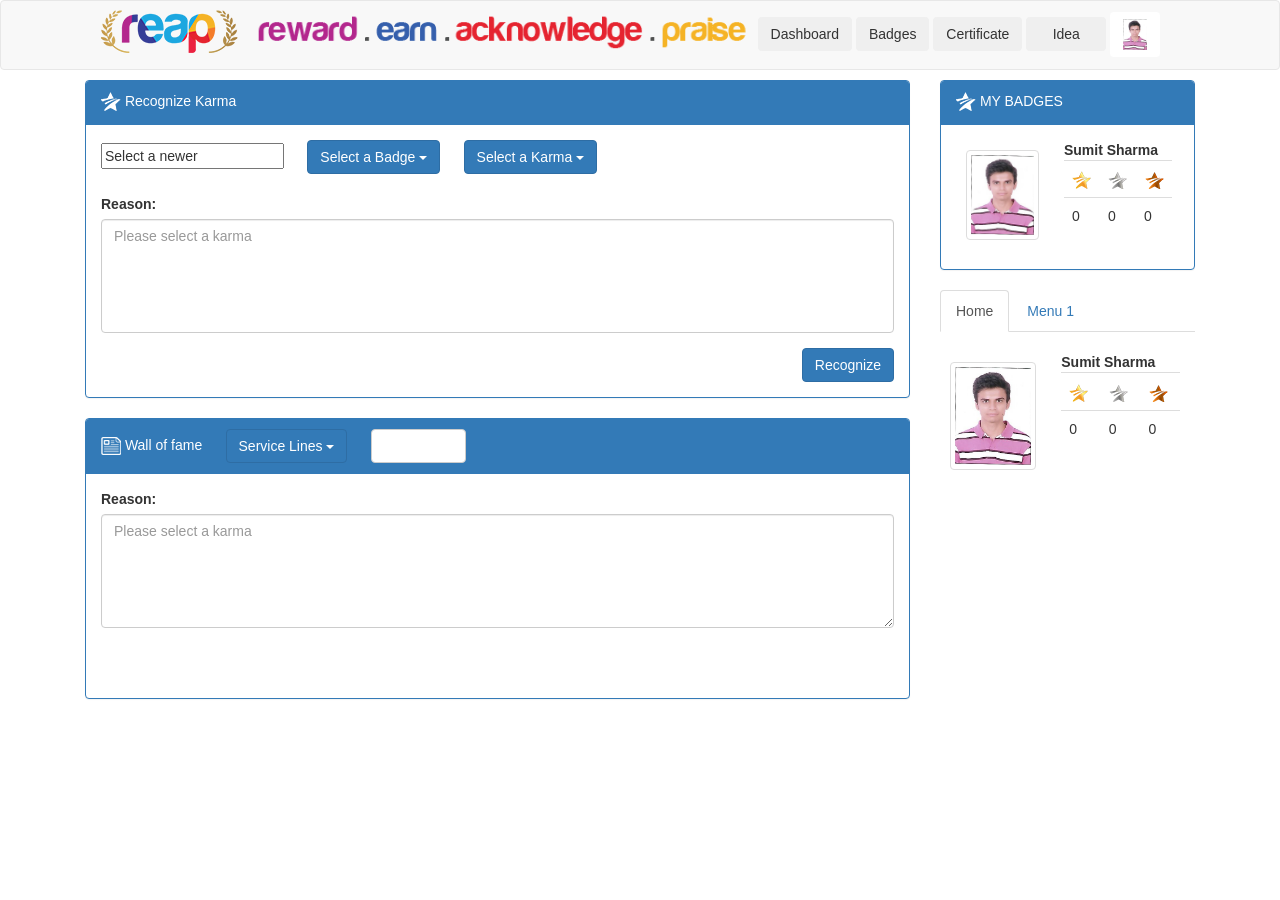
==== project work(akshay)/bootstrap.html @ 204e7e60 "done" ====
﻿<!DOCTYPE html>
<html lang="en">
<head>
  <title>Bootstrap Case</title>
  <meta charset="utf-8">
  <meta name="viewport" content="width=device-width, initial-scale=1">
  <link rel="stylesheet" href="css/bootstrap.min.css">
  <link rel="stylesheet" type="text/css" href="style.css" />
  <script src="jquery-2.2.0.min.js"></script>
  <script src="js/bootstrap.min.js"></script>
	<style type="text/css">
.style1 {
	float: left;
	margin-top: 11px;
	margin-bottom:12px;	
        }
.style2 {
	margin-left: 0px;
}
.pad {
padding:10px;
}
</style>
</head>
<body  >
      <nav class="navbar navbar-default" style="position:fixed;width:100%;" >
  <div class="container-fluid" >
    <!-- Brand and toggle get grouped for better mobile display -->
    <div class="style1" >
          <img style="max-width:150px;margin-left:80px; margin-top: -7px;"
             src="logo.png" class="style2"> &nbsp;
			 <img style="max-width:500px; margin-top: -7px;"
             src="reapo.png" width="604">
		  <button type="button" class="btn btn-secondary">Dashboard</button>
		  <button type="button" class="btn btn-secondary" style="margin-left:6;">
			Badges</button>
		  <button type="button" class="btn btn-secondary">Certificate</button>
		  <button type="button" class="btn btn-secondary" style="width: 80px">Idea</button>
	         <span class="dropdown" > 
<img src="sumit.png" class="img-thumbnail  btn  dropdown-toggle" data-toggle="dropdown" width="50" height="50"  >          
                    <ul class="dropdown-menu">
                         <li><a href="#">Home</a></li>
                         <li><a href="#">Buy</a></li>
                         <li><a href="#">sign out</a></li>
                     </ul>
                 </span>
	
    </div>
    </div>
    </nav>
    <br/><br/>
 
 
 
     <div class="container">
        
           <br/>&nbsp;&nbsp; <br/>
      
          <div class="col-md-9">
           <div class="panel panel-primary" >
               <div class="panel-heading">
                  <img src="badge.png"> Recognize Karma
			    </div>
                <div class="panel-body">
	               <input type="text" value="Select a newer" > 
	               <span class="dropdown">&nbsp;&nbsp;&nbsp;&nbsp;
	                     <button class="btn btn-primary dropdown-toggle" type="button" data-toggle="dropdown">Select a Badge
                            <span class="caret"></span></button>
                                 <ul class="dropdown-menu">
                                    <li><img src="gbadge.png"> (0)</li>
                                    <li><img src="sbadge.png"> (0)</li>
                                    <li><img src="bbadge.png"> (0)</li>
                                </ul>
	                        </span>
	                     <span class="dropdown">&nbsp;&nbsp;&nbsp;&nbsp;
	                         <button class="btn btn-primary dropdown-toggle" type="button" data-toggle="dropdown">Select a Karma
                             <span class="caret"></span></button>
                                   <ul class="dropdown-menu">
                                       <li>Extra Miler</li>
                                       <li>Knowledge Sharing</li>
                                       <li>Mentorship</li>
						               <li>Pat on the back</li>
						               <li>Customer Delight</li>
                                   </ul>
	                         </span> <br/><br/>
	                         <div class="form-group">
                                 <label for="comment">Reason:</label>
                                 <textarea class="form-control" rows="5" id="comment" placeholder="Please select a karma" style="resize:none;"></textarea>
                             </div>
		            		 <button type="button" class="btn btn-primary" style="float:right;">Recognize</button>            
                             </div>
							 
						</span>  
						
        	</div>
			
			  <div class="panel panel-primary" >
               <div class="panel-heading">
                  <img src="wicon.png"> Wall of fame
				  
	               <span class="dropdown">&nbsp;&nbsp;&nbsp;&nbsp;
	                     <button class="btn btn-primary dropdown-toggle" type="button" data-toggle="dropdown">Service Lines
                            <span class="caret"></span></button>
                                 <ul class="dropdown-menu">
                                    <li>Service Lines</li>
                                    <li>Analytics</li>
                                    <li>Analytics-SEA</li>
									<li>Digital Marketing</li>
									<li>Digital Marketing India</li>
                                </ul>
	                        </span>
	                     <span class="dropdown">&nbsp;&nbsp;&nbsp;&nbsp;
	                         <button class="btn btn-default dropdown-toggle" type="button" data-toggle="dropdown">Practices
                             <span class="caret"></span></button>
					     </span>		 
			    </div>
                <div class="panel-body">
	              
                                    
                                <div class="form-group">
                                 <label for="comment">Reason:</label>
                                 <textarea class="form-control" rows="5" id="comment" placeholder="Please select a karma"></textarea>
                             </div>

	                          <br/><br/>
	                        
							 
						</span>  
						
        	</div>
               
               </div>
        </div>
             <div class="col-md-3">
	          <div class="panel panel-primary">
              <div class="panel-heading"><img src="badge.png"> MY BADGES</div>
       <div class="panel-body">
	              <div class="col-md-5 pad">
				       <img src="sumit.png" class="img-thumbnail align-center" width="150" height="400" >
				  </div>
				  <div class="col-md-7">
				       <strong>Sumit Sharma</strong>
					    <table class="table">
							 <tr>
							     <td><img src="gbadge.png"></td>
								 <td><img src="sbadge.png"></td>
								 <td><img src="bbadge.png"></td>
							 </tr>
							 <tr>
							     <td>0</td>
								 <td>0</td>
								 <td>0</td>
							 </tr>
						</table>	 
				  </div>
	   </div>
     </div>
     
	   <ul class="nav nav-tabs">
    <li class="active"><a data-toggle="tab" href="#home">Home</a></li>
    <li><a data-toggle="tab" href="#menu1">Menu 1</a></li>    
  </ul>

  <div class="tab-content">
    <div id="home" class="tab-pane fade in active"><br/>
         <div class="col-md-5 pad">
				       <img src="sumit.png" class="img-thumbnail align-center" width="150" height="400" >
				  </div>
				  <div class="col-md-7">
				       <strong>Sumit Sharma</strong>
					    <table class="table">
							 <tr>
							     <td><img src="gbadge.png"></td>
								 <td><img src="sbadge.png"></td>
								 <td><img src="bbadge.png"></td>
							 </tr>
							 <tr>
							     <td>0</td>
								 <td>0</td>
								 <td>0</td>
							 </tr>
						</table>	 
				  </div>
    </div>
    <div id="menu1" class="tab-pane fade">
      <h3>IDEAS</h3>
      <p>Ut enim ad minim veniam, quis nostrud exercitation ullamco laboris nisi ut aliquip ex ea commodo consequat.</p>
    </div>
   
    
  </div>




	 </div>
     
            </div>
     




    
          
</body>
</html>
---- project work(akshay)/style.css ----
.mydrop{
 display:inline;
}
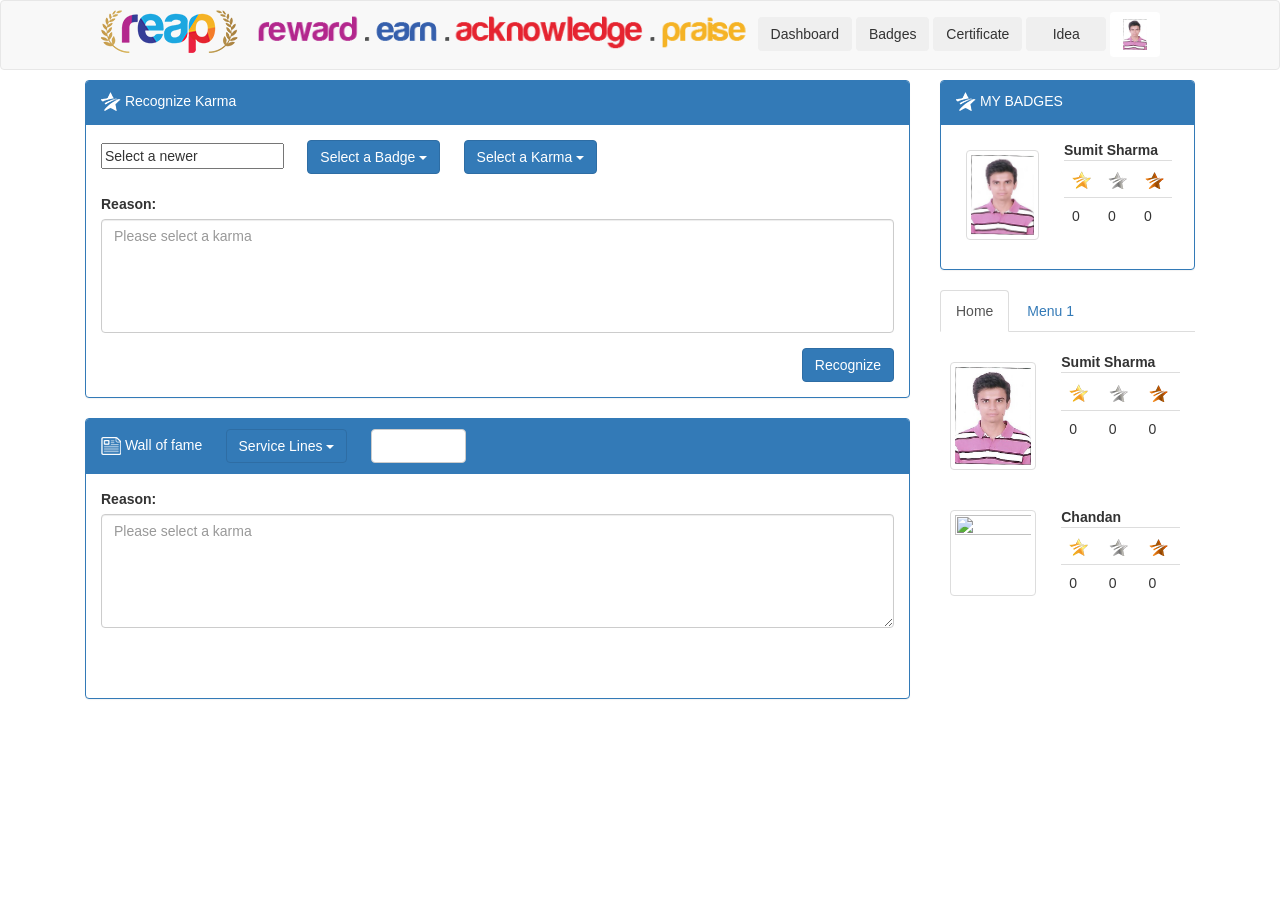
==== commit ff95f0e3: "new" ====
--- a/project work(akshay)/bootstrap.html
+++ b/project work(akshay)/bootstrap.html
@@ -152,7 +152,8 @@
 								 <td>0</td>
 							 </tr>
 						</table>	 
-				  </div>
+				  </div><br/>
+				  
 	   </div>
      </div>
      
@@ -164,7 +165,8 @@
   <div class="tab-content">
     <div id="home" class="tab-pane fade in active"><br/>
          <div class="col-md-5 pad">
-				       <img src="sumit.png" class="img-thumbnail align-center" width="150" height="400" >
+				       <img src="sumit.png" class="img-thumbnail" width="150" height="150" ><br/> <br/><br/> 
+					   <img src="cpic.jpg" class="img-thumbnail img-rounded" width="150" height="150" >
 				  </div>
 				  <div class="col-md-7">
 				       <strong>Sumit Sharma</strong>
@@ -179,8 +181,22 @@
 								 <td>0</td>
 								 <td>0</td>
 							 </tr>
-						</table>	 
+						</table>	<br/> <br/>
+                        <strong>Chandan</strong>
+					    <table class="table">
+							 <tr>
+							     <td><img src="gbadge.png"></td>
+								 <td><img src="sbadge.png"></td>
+								 <td><img src="bbadge.png"></td>
+							 </tr>
+							 <tr>
+							     <td>0</td>
+								 <td>0</td>
+								 <td>0</td>
+							 </tr>
+						</table>	 						
 				  </div>
+				  
     </div>
     <div id="menu1" class="tab-pane fade">
       <h3>IDEAS</h3>
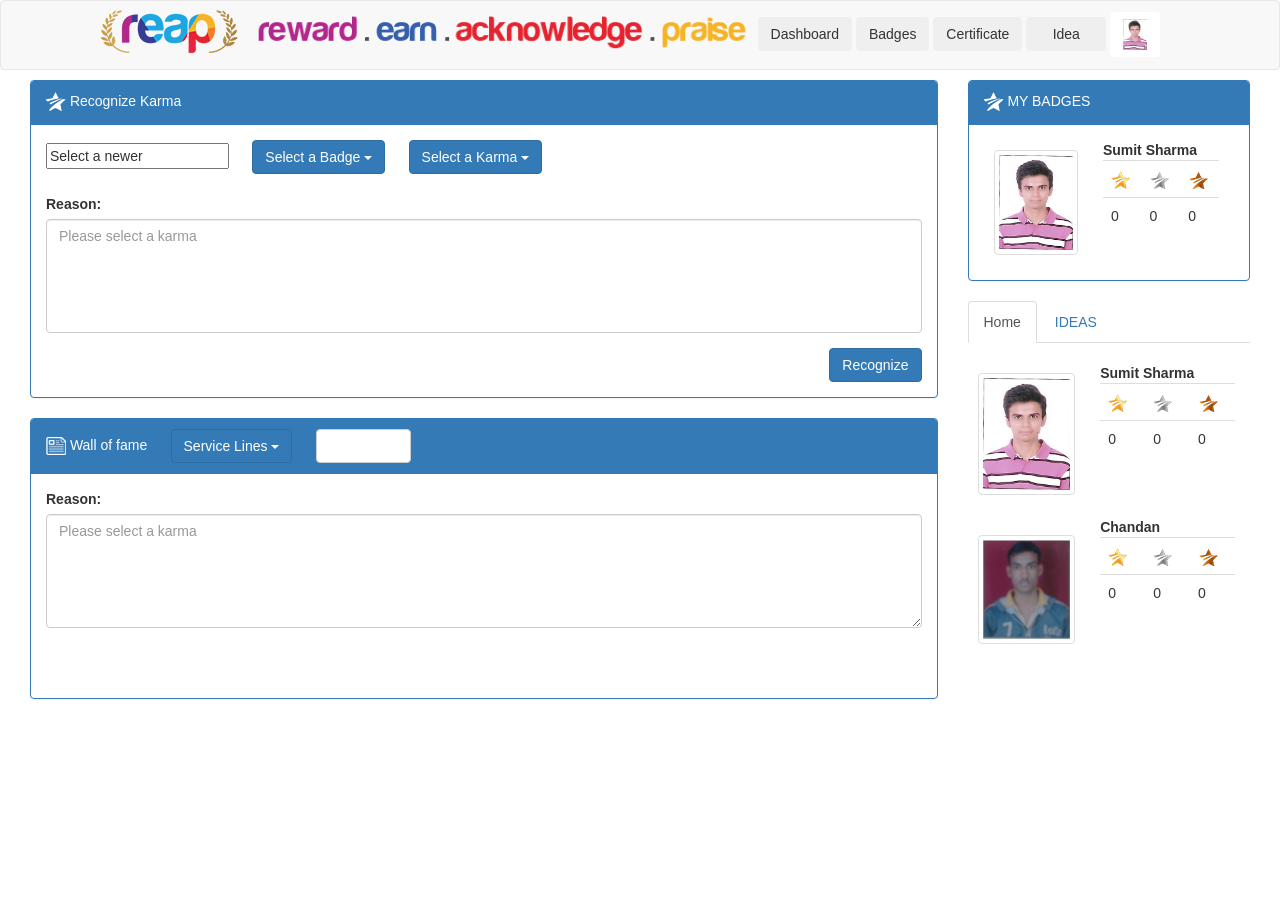
==== commit 73e21823: "file" ====
--- a/project work(akshay)/bootstrap.html
+++ b/project work(akshay)/bootstrap.html
@@ -22,7 +22,7 @@
 }
 </style>
 </head>
-<body  >
+<body  > 
       <nav class="navbar navbar-default" style="position:fixed;width:100%;" >
   <div class="container-fluid" >
     <!-- Brand and toggle get grouped for better mobile display -->
@@ -52,7 +52,7 @@
  
  
  
-     <div class="container">
+     <div class="container-fluid">
         
            <br/>&nbsp;&nbsp; <br/>
       
@@ -159,10 +159,10 @@
      
 	   <ul class="nav nav-tabs">
     <li class="active"><a data-toggle="tab" href="#home">Home</a></li>
-    <li><a data-toggle="tab" href="#menu1">Menu 1</a></li>    
+    <li><a data-toggle="tab" href="#menu1">IDEAS</a></li>    
   </ul>
 
-  <div class="tab-content">
+  <div class="tab-content" >
     <div id="home" class="tab-pane fade in active"><br/>
          <div class="col-md-5 pad">
 				       <img src="sumit.png" class="img-thumbnail" width="150" height="150" ><br/> <br/><br/> 
@@ -199,8 +199,8 @@
 				  
     </div>
     <div id="menu1" class="tab-pane fade">
-      <h3>IDEAS</h3>
-      <p>Ut enim ad minim veniam, quis nostrud exercitation ullamco laboris nisi ut aliquip ex ea commodo consequat.</p>
+      
+      
     </div>
    
     
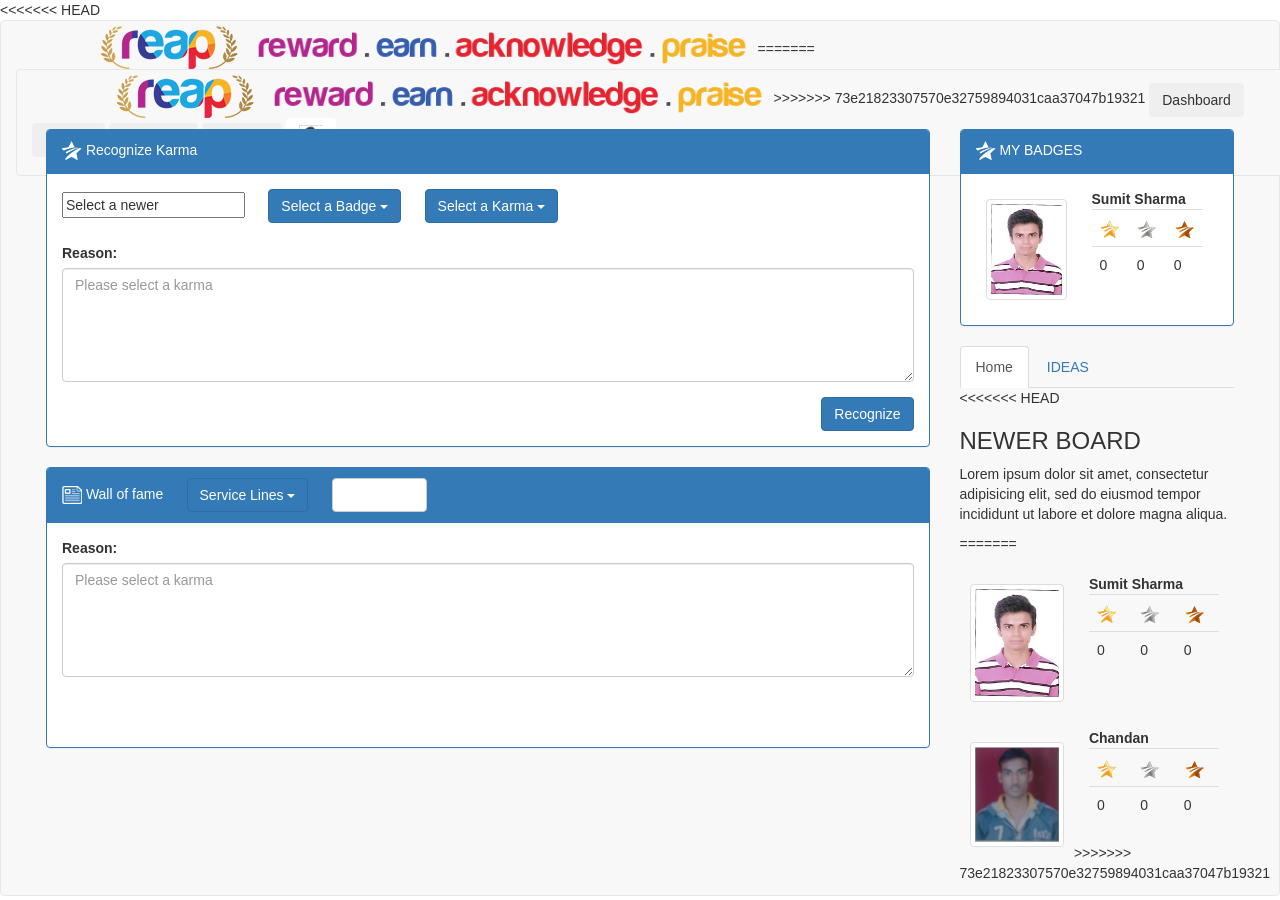
==== commit c29c3d23: "great" ====
--- a/project work(akshay)/bootstrap.html
+++ b/project work(akshay)/bootstrap.html
@@ -22,6 +22,15 @@
 }
 </style>
 </head>
+<<<<<<< HEAD
+<body  >
+ <nav class="navbar navbar-default" style="position:fixed;width:100%;" >
+    <div class="container-fluid" >
+       <!-- Brand and toggle get grouped for better mobile display -->
+          <div class="style1" >
+             <img style="max-width:150px;margin-left:80px; margin-top: -7px;"src="logo.png" class="style2"> &nbsp;
+	     <img style="max-width:500px; margin-top: -7px;" src="reapo.png" width="604">
+=======
 <body  > 
       <nav class="navbar navbar-default" style="position:fixed;width:100%;" >
   <div class="container-fluid" >
@@ -31,22 +40,22 @@
              src="logo.png" class="style2"> &nbsp;
 			 <img style="max-width:500px; margin-top: -7px;"
              src="reapo.png" width="604">
+>>>>>>> 73e21823307570e32759894031caa37047b19321
 		  <button type="button" class="btn btn-secondary">Dashboard</button>
-		  <button type="button" class="btn btn-secondary" style="margin-left:6;">
-			Badges</button>
+		  <button type="button" class="btn btn-secondary" style="margin-left:6;">Badges</button>
 		  <button type="button" class="btn btn-secondary">Certificate</button>
 		  <button type="button" class="btn btn-secondary" style="width: 80px">Idea</button>
 	         <span class="dropdown" > 
-<img src="sumit.png" class="img-thumbnail  btn  dropdown-toggle" data-toggle="dropdown" width="50" height="50"  >          
+                    <img src="sumit.png" class="img-thumbnail  btn  dropdown-toggle" data-toggle="dropdown" width="50" height="50"  >          
                     <ul class="dropdown-menu">
                          <li><a href="#">Home</a></li>
                          <li><a href="#">Buy</a></li>
                          <li><a href="#">sign out</a></li>
-                     </ul>
+                    </ul>
                  </span>
 	
-    </div>
-    </div>
+         </div>
+      </div>
     </nav>
     <br/><br/>
  
@@ -85,7 +94,7 @@
 	                         </span> <br/><br/>
 	                         <div class="form-group">
                                  <label for="comment">Reason:</label>
-                                 <textarea class="form-control" rows="5" id="comment" placeholder="Please select a karma" style="resize:none;"></textarea>
+                                 <textarea class="form-control" rows="5" id="comment" placeholder="Please select a karma"></textarea>
                              </div>
 		            		 <button type="button" class="btn btn-primary" style="float:right;">Recognize</button>            
                              </div>
@@ -162,6 +171,12 @@
     <li><a data-toggle="tab" href="#menu1">IDEAS</a></li>    
   </ul>
 
+<<<<<<< HEAD
+  <div class="tab-content">
+    <div id="home" class="tab-pane fade in active">
+      <h3>NEWER BOARD</h3>
+      <p>Lorem ipsum dolor sit amet, consectetur adipisicing elit, sed do eiusmod tempor incididunt ut labore et dolore magna aliqua.</p>
+=======
   <div class="tab-content" >
     <div id="home" class="tab-pane fade in active"><br/>
          <div class="col-md-5 pad">
@@ -197,6 +212,7 @@
 						</table>	 						
 				  </div>
 				  
+>>>>>>> 73e21823307570e32759894031caa37047b19321
     </div>
     <div id="menu1" class="tab-pane fade">
       
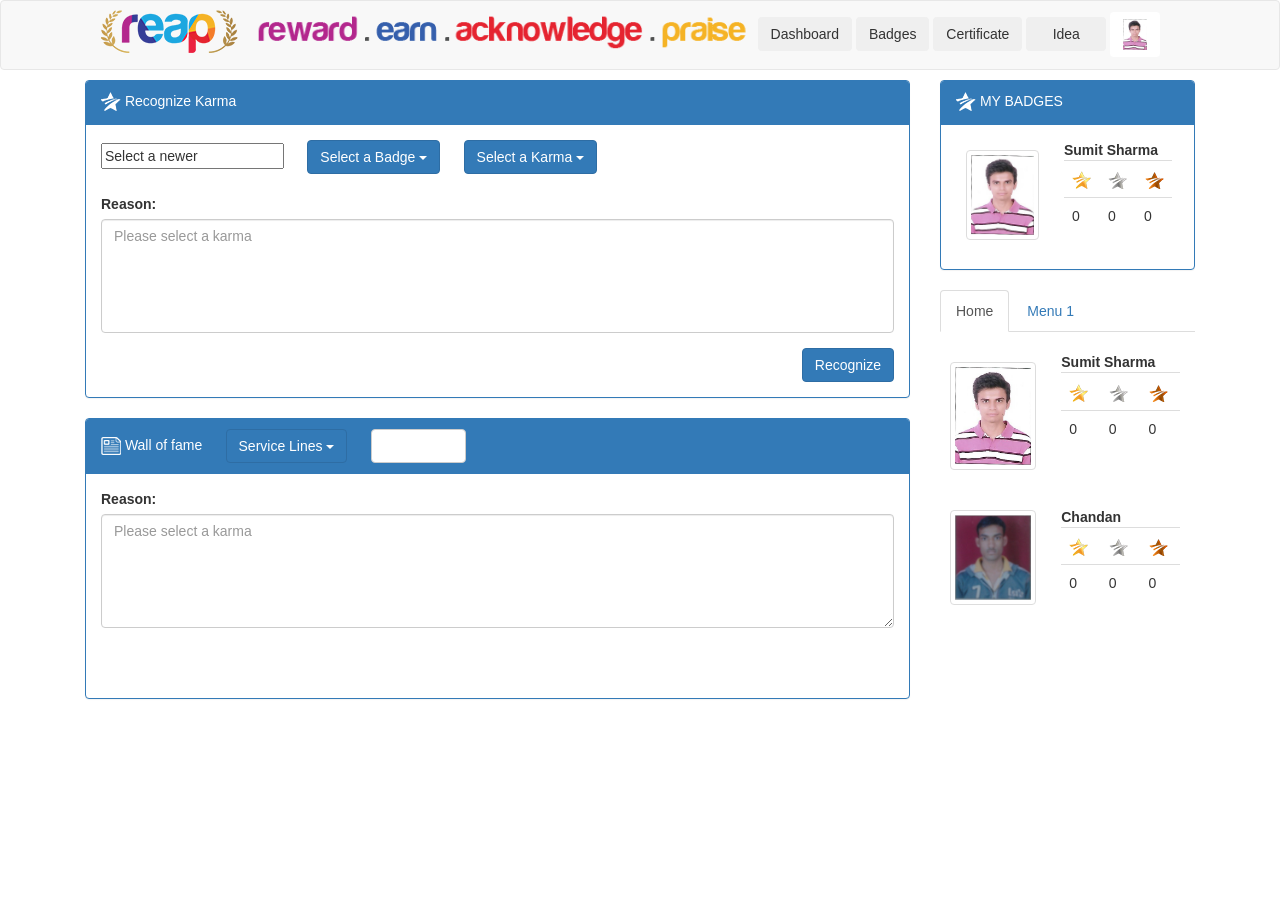
==== commit 0969e4c9: "ch" ====
--- a/project work(akshay)/bootstrap.html
+++ b/project work(akshay)/bootstrap.html
@@ -22,16 +22,7 @@
 }
 </style>
 </head>
-<<<<<<< HEAD
 <body  >
- <nav class="navbar navbar-default" style="position:fixed;width:100%;" >
-    <div class="container-fluid" >
-       <!-- Brand and toggle get grouped for better mobile display -->
-          <div class="style1" >
-             <img style="max-width:150px;margin-left:80px; margin-top: -7px;"src="logo.png" class="style2"> &nbsp;
-	     <img style="max-width:500px; margin-top: -7px;" src="reapo.png" width="604">
-=======
-<body  > 
       <nav class="navbar navbar-default" style="position:fixed;width:100%;" >
   <div class="container-fluid" >
     <!-- Brand and toggle get grouped for better mobile display -->
@@ -40,32 +31,32 @@
              src="logo.png" class="style2"> &nbsp;
 			 <img style="max-width:500px; margin-top: -7px;"
              src="reapo.png" width="604">
->>>>>>> 73e21823307570e32759894031caa37047b19321
 		  <button type="button" class="btn btn-secondary">Dashboard</button>
-		  <button type="button" class="btn btn-secondary" style="margin-left:6;">Badges</button>
+		  <button type="button" class="btn btn-secondary" style="margin-left:6;">
+			Badges</button>
 		  <button type="button" class="btn btn-secondary">Certificate</button>
 		  <button type="button" class="btn btn-secondary" style="width: 80px">Idea</button>
 	         <span class="dropdown" > 
-                    <img src="sumit.png" class="img-thumbnail  btn  dropdown-toggle" data-toggle="dropdown" width="50" height="50"  >          
+<img src="sumit.png" class="img-thumbnail  btn  dropdown-toggle" data-toggle="dropdown" width="50" height="50"  >          
                     <ul class="dropdown-menu">
                          <li><a href="#">Home</a></li>
                          <li><a href="#">Buy</a></li>
                          <li><a href="#">sign out</a></li>
-                    </ul>
+                     </ul>
                  </span>
 	
-         </div>
-      </div>
+    </div>
+    </div>
     </nav>
     <br/><br/>
  
  
  
-     <div class="container-fluid">
+     <div class="container">
         
            <br/>&nbsp;&nbsp; <br/>
       
-          <div class="col-md-9">
+          <div class="col-md-9" style="left: 0px; top: 0px">
            <div class="panel panel-primary" >
                <div class="panel-heading">
                   <img src="badge.png"> Recognize Karma
@@ -94,12 +85,12 @@
 	                         </span> <br/><br/>
 	                         <div class="form-group">
                                  <label for="comment">Reason:</label>
-                                 <textarea class="form-control" rows="5" id="comment" placeholder="Please select a karma"></textarea>
+                                 <textarea class="form-control" rows="5" id="comment" placeholder="Please select a karma" style="resize:none;"></textarea>
                              </div>
 		            		 <button type="button" class="btn btn-primary" style="float:right;">Recognize</button>            
                              </div>
 							 
-						</span>  
+				
 						
         	</div>
 			
@@ -107,7 +98,9 @@
                <div class="panel-heading">
                   <img src="wicon.png"> Wall of fame
 				  
-	               <span class="dropdown">&nbsp;&nbsp;&nbsp;&nbsp;
+	               
+	               <span >&nbsp;&nbsp;&nbsp;&nbsp;
+	               
 	                     <button class="btn btn-primary dropdown-toggle" type="button" data-toggle="dropdown">Service Lines
                             <span class="caret"></span></button>
                                  <ul class="dropdown-menu">
@@ -140,6 +133,7 @@
                
                </div>
         </div>
+
              <div class="col-md-3">
 	          <div class="panel panel-primary">
               <div class="panel-heading"><img src="badge.png"> MY BADGES</div>
@@ -168,16 +162,10 @@
      
 	   <ul class="nav nav-tabs">
     <li class="active"><a data-toggle="tab" href="#home">Home</a></li>
-    <li><a data-toggle="tab" href="#menu1">IDEAS</a></li>    
+    <li><a data-toggle="tab" href="#menu1">Menu 1</a></li>    
   </ul>
 
-<<<<<<< HEAD
   <div class="tab-content">
-    <div id="home" class="tab-pane fade in active">
-      <h3>NEWER BOARD</h3>
-      <p>Lorem ipsum dolor sit amet, consectetur adipisicing elit, sed do eiusmod tempor incididunt ut labore et dolore magna aliqua.</p>
-=======
-  <div class="tab-content" >
     <div id="home" class="tab-pane fade in active"><br/>
          <div class="col-md-5 pad">
 				       <img src="sumit.png" class="img-thumbnail" width="150" height="150" ><br/> <br/><br/> 
@@ -212,11 +200,10 @@
 						</table>	 						
 				  </div>
 				  
->>>>>>> 73e21823307570e32759894031caa37047b19321
     </div>
     <div id="menu1" class="tab-pane fade">
-      
-      
+      <h3>IDEAS</h3>
+      <p>Ut enim ad minim veniam, quis nostrud exercitation ullamco laboris nisi ut aliquip ex ea commodo consequat.</p>
     </div>
    
     
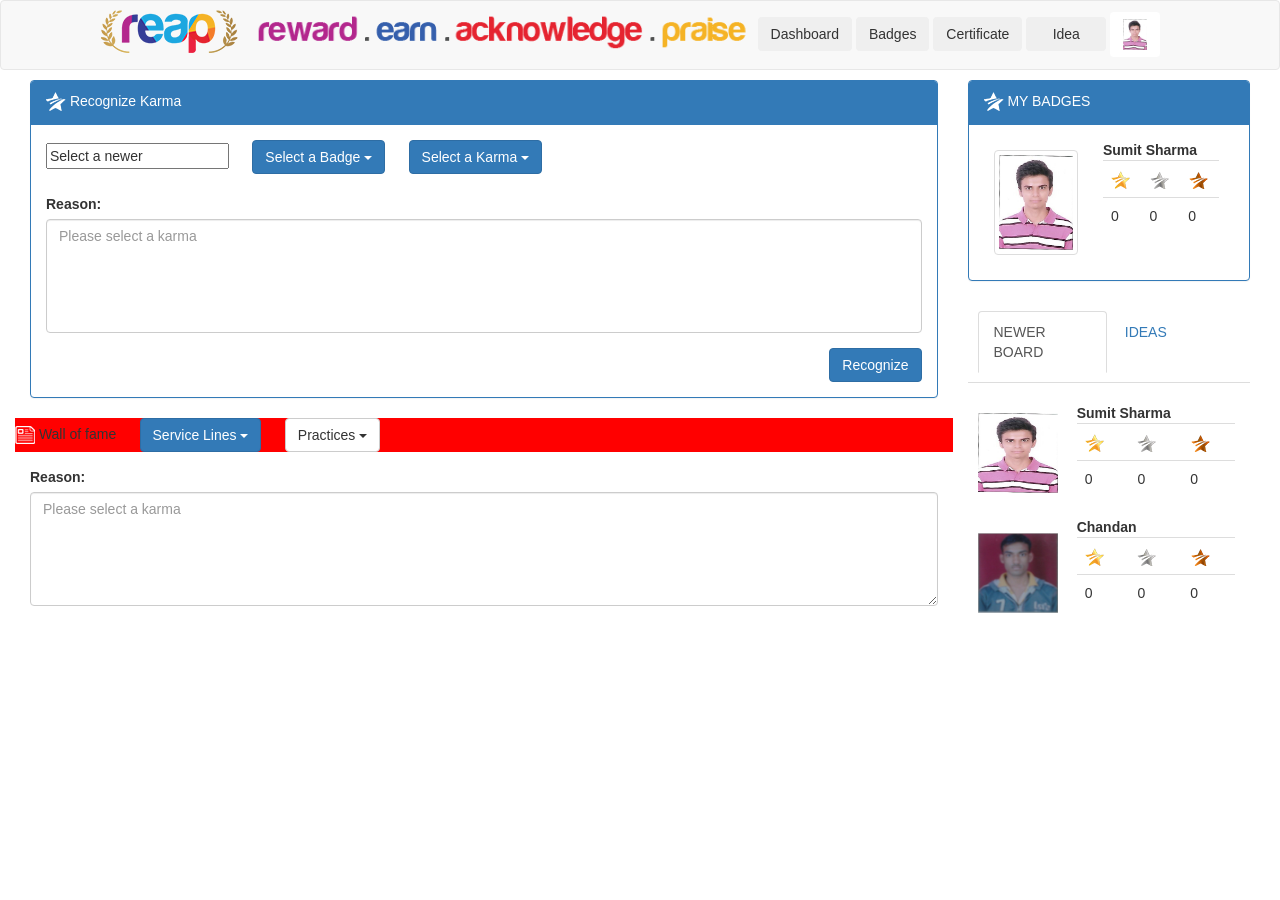
==== commit 3ac0bda1: "panel 4" ====
--- a/project work(akshay)/bootstrap.html
+++ b/project work(akshay)/bootstrap.html
@@ -22,7 +22,7 @@
 }
 </style>
 </head>
-<body  >
+<body  > 
       <nav class="navbar navbar-default" style="position:fixed;width:100%;" >
   <div class="container-fluid" >
     <!-- Brand and toggle get grouped for better mobile display -->
@@ -52,11 +52,11 @@
  
  
  
-     <div class="container">
+     <div class="container-fluid">
         
            <br/>&nbsp;&nbsp; <br/>
       
-          <div class="col-md-9" style="left: 0px; top: 0px">
+          <div class="col-md-9">
            <div class="panel panel-primary" >
                <div class="panel-heading">
                   <img src="badge.png"> Recognize Karma
@@ -90,17 +90,16 @@
 		            		 <button type="button" class="btn btn-primary" style="float:right;">Recognize</button>            
                              </div>
 							 
-				
+						</span>  
 						
         	</div>
 			
-			  <div class="panel panel-primary" >
-               <div class="panel-heading">
+			  <div class="row" >
+			     <div style="background-color:red">
+              
                   <img src="wicon.png"> Wall of fame
 				  
-	               
-	               <span >&nbsp;&nbsp;&nbsp;&nbsp;
-	               
+	               <span class="dropdown">&nbsp;&nbsp;&nbsp;&nbsp;
 	                     <button class="btn btn-primary dropdown-toggle" type="button" data-toggle="dropdown">Service Lines
                             <span class="caret"></span></button>
                                  <ul class="dropdown-menu">
@@ -114,7 +113,8 @@
 	                     <span class="dropdown">&nbsp;&nbsp;&nbsp;&nbsp;
 	                         <button class="btn btn-default dropdown-toggle" type="button" data-toggle="dropdown">Practices
                              <span class="caret"></span></button>
-					     </span>		 
+					     </span>
+                     </div						 
 			    </div>
                 <div class="panel-body">
 	              
@@ -133,7 +133,6 @@
                
                </div>
         </div>
-
              <div class="col-md-3">
 	          <div class="panel panel-primary">
               <div class="panel-heading"><img src="badge.png"> MY BADGES</div>
@@ -160,18 +159,18 @@
 	   </div>
      </div>
      
-	   <ul class="nav nav-tabs">
-    <li class="active"><a data-toggle="tab" href="#home">Home</a></li>
-    <li><a data-toggle="tab" href="#menu1">Menu 1</a></li>    
+	   <ul class="nav nav-tabs" style="padding:10px;">
+    <li class="active nav-tab-li" style="width:50%;"><a data-toggle="tab" href="#home">NEWER BOARD</a></li>
+    <li  style="width:50%;"><a data-toggle="tab" href="#menu1">IDEAS</a></li>    
   </ul>
 
-  <div class="tab-content">
+  <div class="tab-content" >
     <div id="home" class="tab-pane fade in active"><br/>
-         <div class="col-md-5 pad">
-				       <img src="sumit.png" class="img-thumbnail" width="150" height="150" ><br/> <br/><br/> 
-					   <img src="cpic.jpg" class="img-thumbnail img-rounded" width="150" height="150" >
+         <div class="col-md-4 pad">
+				       <img src="sumit.png" class="profile-pic" width="80" height="80" ><br/> <br/><br/> 
+					   <img src="cpic.jpg" class="profile-pic" width="80" height="80" >
 				  </div>
-				  <div class="col-md-7">
+				  <div class="col-md-8">
 				       <strong>Sumit Sharma</strong>
 					    <table class="table">
 							 <tr>
@@ -184,7 +183,7 @@
 								 <td>0</td>
 								 <td>0</td>
 							 </tr>
-						</table>	<br/> <br/>
+						</table>	
                         <strong>Chandan</strong>
 					    <table class="table">
 							 <tr>
@@ -202,8 +201,8 @@
 				  
     </div>
     <div id="menu1" class="tab-pane fade">
-      <h3>IDEAS</h3>
-      <p>Ut enim ad minim veniam, quis nostrud exercitation ullamco laboris nisi ut aliquip ex ea commodo consequat.</p>
+      contents to be added
+      
     </div>
    
     
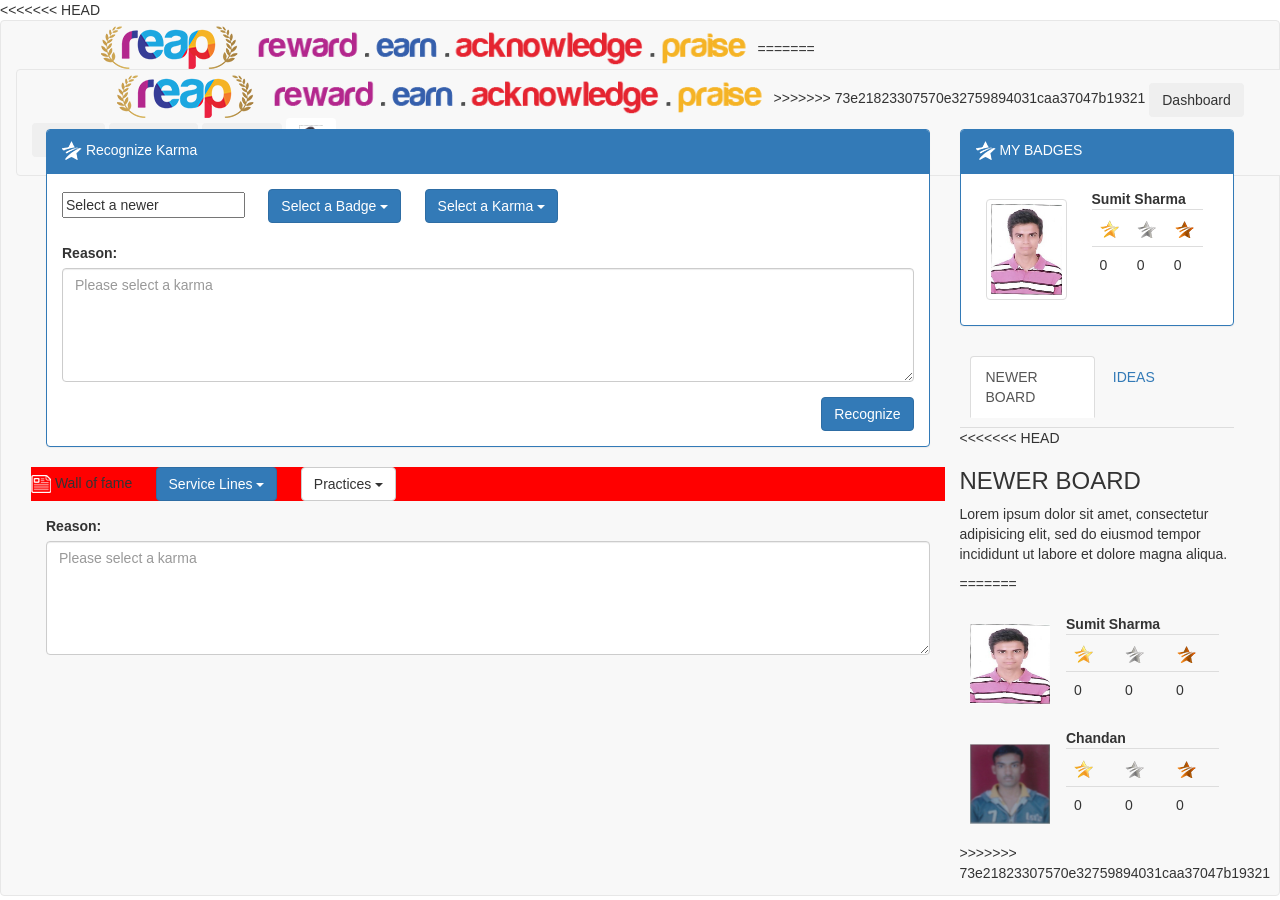
==== commit 6d14bc7e: "Merge branch 'master' of https://github.com/AkshayRiyal/SAC" ====
--- a/project work(akshay)/bootstrap.html
+++ b/project work(akshay)/bootstrap.html
@@ -22,6 +22,15 @@
 }
 </style>
 </head>
+<<<<<<< HEAD
+<body  >
+ <nav class="navbar navbar-default" style="position:fixed;width:100%;" >
+    <div class="container-fluid" >
+       <!-- Brand and toggle get grouped for better mobile display -->
+          <div class="style1" >
+             <img style="max-width:150px;margin-left:80px; margin-top: -7px;"src="logo.png" class="style2"> &nbsp;
+	     <img style="max-width:500px; margin-top: -7px;" src="reapo.png" width="604">
+=======
 <body  > 
       <nav class="navbar navbar-default" style="position:fixed;width:100%;" >
   <div class="container-fluid" >
@@ -31,22 +40,22 @@
              src="logo.png" class="style2"> &nbsp;
 			 <img style="max-width:500px; margin-top: -7px;"
              src="reapo.png" width="604">
+>>>>>>> 73e21823307570e32759894031caa37047b19321
 		  <button type="button" class="btn btn-secondary">Dashboard</button>
-		  <button type="button" class="btn btn-secondary" style="margin-left:6;">
-			Badges</button>
+		  <button type="button" class="btn btn-secondary" style="margin-left:6;">Badges</button>
 		  <button type="button" class="btn btn-secondary">Certificate</button>
 		  <button type="button" class="btn btn-secondary" style="width: 80px">Idea</button>
 	         <span class="dropdown" > 
-<img src="sumit.png" class="img-thumbnail  btn  dropdown-toggle" data-toggle="dropdown" width="50" height="50"  >          
+                    <img src="sumit.png" class="img-thumbnail  btn  dropdown-toggle" data-toggle="dropdown" width="50" height="50"  >          
                     <ul class="dropdown-menu">
                          <li><a href="#">Home</a></li>
                          <li><a href="#">Buy</a></li>
                          <li><a href="#">sign out</a></li>
-                     </ul>
+                    </ul>
                  </span>
 	
-    </div>
-    </div>
+         </div>
+      </div>
     </nav>
     <br/><br/>
  
@@ -56,7 +65,7 @@
         
            <br/>&nbsp;&nbsp; <br/>
       
-          <div class="col-md-9">
+          <div class="col-md-9" style="left: 0px; top: 0px">
            <div class="panel panel-primary" >
                <div class="panel-heading">
                   <img src="badge.png"> Recognize Karma
@@ -85,12 +94,12 @@
 	                         </span> <br/><br/>
 	                         <div class="form-group">
                                  <label for="comment">Reason:</label>
-                                 <textarea class="form-control" rows="5" id="comment" placeholder="Please select a karma" style="resize:none;"></textarea>
+                                 <textarea class="form-control" rows="5" id="comment" placeholder="Please select a karma"></textarea>
                              </div>
 		            		 <button type="button" class="btn btn-primary" style="float:right;">Recognize</button>            
                              </div>
 							 
-						</span>  
+				
 						
         	</div>
 			
@@ -99,7 +108,9 @@
               
                   <img src="wicon.png"> Wall of fame
 				  
-	               <span class="dropdown">&nbsp;&nbsp;&nbsp;&nbsp;
+	               
+	               <span >&nbsp;&nbsp;&nbsp;&nbsp;
+	               
 	                     <button class="btn btn-primary dropdown-toggle" type="button" data-toggle="dropdown">Service Lines
                             <span class="caret"></span></button>
                                  <ul class="dropdown-menu">
@@ -133,6 +144,7 @@
                
                </div>
         </div>
+
              <div class="col-md-3">
 	          <div class="panel panel-primary">
               <div class="panel-heading"><img src="badge.png"> MY BADGES</div>
@@ -164,6 +176,12 @@
     <li  style="width:50%;"><a data-toggle="tab" href="#menu1">IDEAS</a></li>    
   </ul>
 
+<<<<<<< HEAD
+  <div class="tab-content">
+    <div id="home" class="tab-pane fade in active">
+      <h3>NEWER BOARD</h3>
+      <p>Lorem ipsum dolor sit amet, consectetur adipisicing elit, sed do eiusmod tempor incididunt ut labore et dolore magna aliqua.</p>
+=======
   <div class="tab-content" >
     <div id="home" class="tab-pane fade in active"><br/>
          <div class="col-md-4 pad">
@@ -199,6 +217,7 @@
 						</table>	 						
 				  </div>
 				  
+>>>>>>> 73e21823307570e32759894031caa37047b19321
     </div>
     <div id="menu1" class="tab-pane fade">
       contents to be added
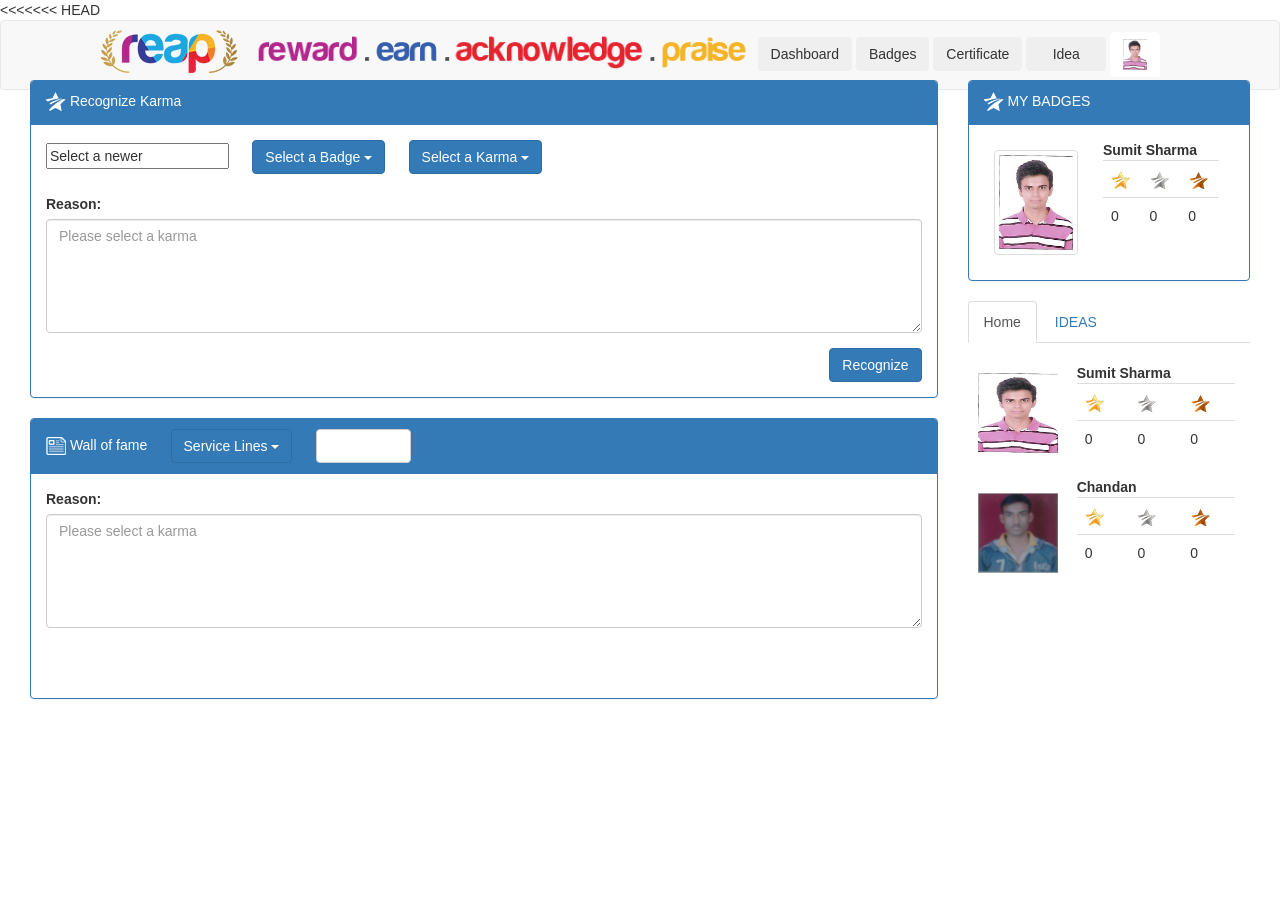
==== commit 6c287bc8: "hha" ====
--- a/project work(akshay)/bootstrap.html
+++ b/project work(akshay)/bootstrap.html
@@ -30,17 +30,7 @@
           <div class="style1" >
              <img style="max-width:150px;margin-left:80px; margin-top: -7px;"src="logo.png" class="style2"> &nbsp;
 	     <img style="max-width:500px; margin-top: -7px;" src="reapo.png" width="604">
-=======
-<body  > 
-      <nav class="navbar navbar-default" style="position:fixed;width:100%;" >
-  <div class="container-fluid" >
-    <!-- Brand and toggle get grouped for better mobile display -->
-    <div class="style1" >
-          <img style="max-width:150px;margin-left:80px; margin-top: -7px;"
-             src="logo.png" class="style2"> &nbsp;
-			 <img style="max-width:500px; margin-top: -7px;"
-             src="reapo.png" width="604">
->>>>>>> 73e21823307570e32759894031caa37047b19321
+
 		  <button type="button" class="btn btn-secondary">Dashboard</button>
 		  <button type="button" class="btn btn-secondary" style="margin-left:6;">Badges</button>
 		  <button type="button" class="btn btn-secondary">Certificate</button>
@@ -65,7 +55,7 @@
         
            <br/>&nbsp;&nbsp; <br/>
       
-          <div class="col-md-9" style="left: 0px; top: 0px">
+          <div class="col-md-9">
            <div class="panel panel-primary" >
                <div class="panel-heading">
                   <img src="badge.png"> Recognize Karma
@@ -99,18 +89,15 @@
 		            		 <button type="button" class="btn btn-primary" style="float:right;">Recognize</button>            
                              </div>
 							 
-				
+						</span>  
 						
         	</div>
 			
-			  <div class="row" >
-			     <div style="background-color:red">
-              
+			  <div class="panel panel-primary" >
+               <div class="panel-heading">
                   <img src="wicon.png"> Wall of fame
 				  
-	               
-	               <span >&nbsp;&nbsp;&nbsp;&nbsp;
-	               
+	               <span class="dropdown">&nbsp;&nbsp;&nbsp;&nbsp;
 	                     <button class="btn btn-primary dropdown-toggle" type="button" data-toggle="dropdown">Service Lines
                             <span class="caret"></span></button>
                                  <ul class="dropdown-menu">
@@ -124,8 +111,7 @@
 	                     <span class="dropdown">&nbsp;&nbsp;&nbsp;&nbsp;
 	                         <button class="btn btn-default dropdown-toggle" type="button" data-toggle="dropdown">Practices
                              <span class="caret"></span></button>
-					     </span>
-                     </div						 
+					     </span>		 
 			    </div>
                 <div class="panel-body">
 	              
@@ -144,7 +130,6 @@
                
                </div>
         </div>
-
              <div class="col-md-3">
 	          <div class="panel panel-primary">
               <div class="panel-heading"><img src="badge.png"> MY BADGES</div>
@@ -171,17 +156,12 @@
 	   </div>
      </div>
      
-	   <ul class="nav nav-tabs" style="padding:10px;">
-    <li class="active nav-tab-li" style="width:50%;"><a data-toggle="tab" href="#home">NEWER BOARD</a></li>
-    <li  style="width:50%;"><a data-toggle="tab" href="#menu1">IDEAS</a></li>    
+	   <ul class="nav nav-tabs">
+    <li class="active"><a data-toggle="tab" href="#home">Home</a></li>
+    <li><a data-toggle="tab" href="#menu1">IDEAS</a></li>    
   </ul>
 
-<<<<<<< HEAD
-  <div class="tab-content">
-    <div id="home" class="tab-pane fade in active">
-      <h3>NEWER BOARD</h3>
-      <p>Lorem ipsum dolor sit amet, consectetur adipisicing elit, sed do eiusmod tempor incididunt ut labore et dolore magna aliqua.</p>
-=======
+
   <div class="tab-content" >
     <div id="home" class="tab-pane fade in active"><br/>
          <div class="col-md-4 pad">
@@ -217,7 +197,7 @@
 						</table>	 						
 				  </div>
 				  
->>>>>>> 73e21823307570e32759894031caa37047b19321
+
     </div>
     <div id="menu1" class="tab-pane fade">
       contents to be added
